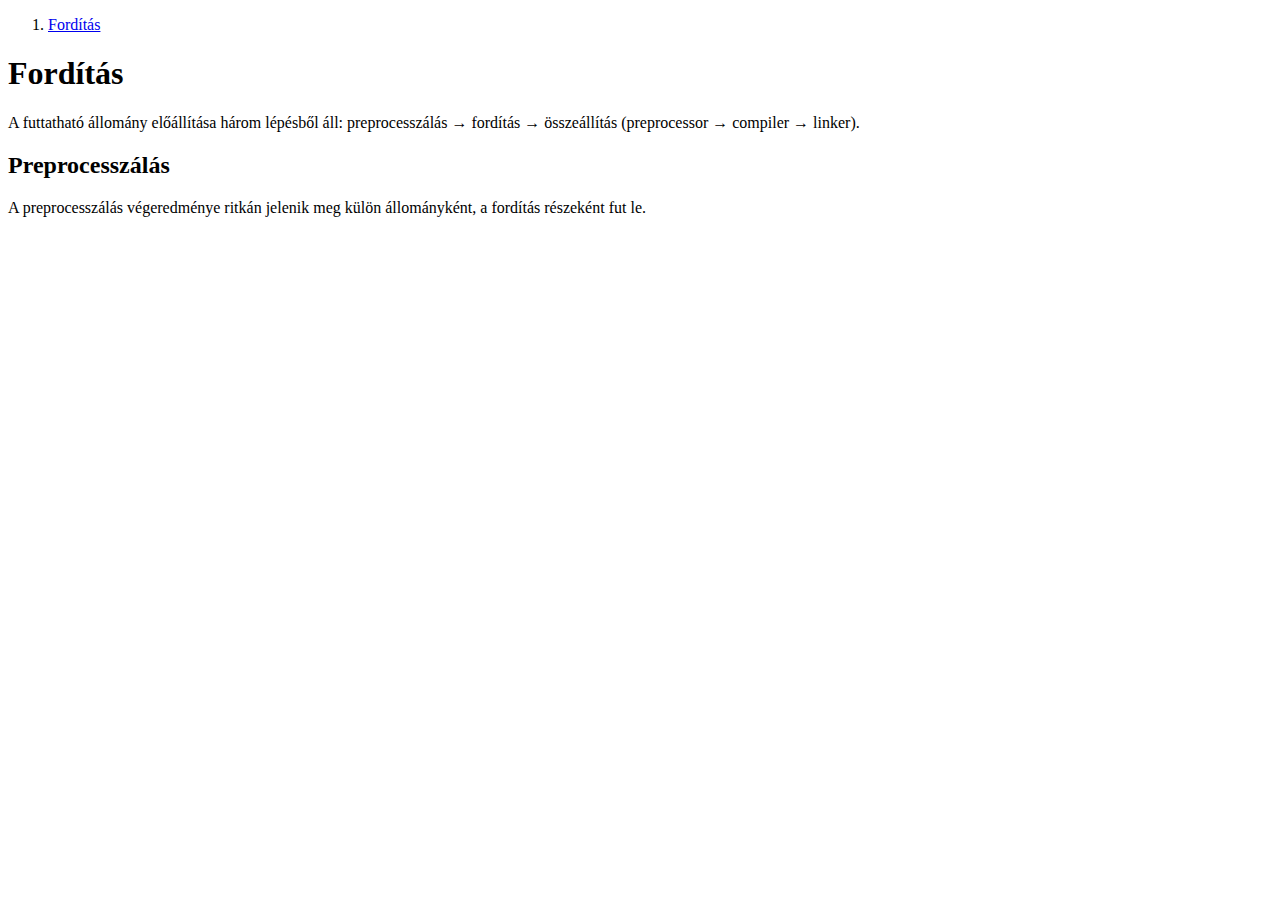
==== index.html @ e2e0af0c "Framework test" ====
<!DOCTYPE html>
<html>
<head>
<meta charset="UTF-8"/>
<title>C++ jegyzet</title>
<link rel="stylesheet" href="css/sh_style.css"/>
</head>
<body>
<ol>
<li><a href="#compiling">Fordítás</a></li>
</ol>
<article>
<section id="compiling">
<h1>Fordítás</h1>
<p>A futtatható állomány előállítása három lépésből áll: preprocesszálás
&rarr; fordítás &rarr; összeállítás (preprocessor &rarr; compiler &rarr;
linker).</p>
<h2>Preprocesszálás</h2>
<p>A preprocesszálás végeredménye ritkán jelenik meg külön állományként, a
fordítás részeként fut le.</p>
<pre class="sh_cpp" data-source="preproctest.cc"></pre>
</section>
</article>
<script type="application/javascript" src="js/sh_cpp.js"></script>
<script type="application/javascript" src="js/sh_main.js"></script>
<script type="application/javascript" src="http://ajax.googleapis.com/ajax/libs/jquery/1.9.1/jquery.min.js"></script>
<script type="applicaiton/javascript" src="js/highlightDocument.js"></script>
</body>
</html>
---- css/sh_style.css ----
pre.sh_sourceCode {
  background-color: white;
  color: black;
  font-style: normal;
  font-weight: normal;
}

pre.sh_sourceCode .sh_keyword { color: blue; font-weight: bold; }           /* language keywords */
pre.sh_sourceCode .sh_type { color: darkgreen; }                            /* basic types */
pre.sh_sourceCode .sh_usertype { color: teal; }                             /* user defined types */
pre.sh_sourceCode .sh_string { color: red; font-family: monospace; }        /* strings and chars */
pre.sh_sourceCode .sh_regexp { color: orange; font-family: monospace; }     /* regular expressions */
pre.sh_sourceCode .sh_specialchar { color: pink; font-family: monospace; }  /* e.g., \n, \t, \\ */
pre.sh_sourceCode .sh_comment { color: brown; font-style: italic; }         /* comments */
pre.sh_sourceCode .sh_number { color: purple; }                             /* literal numbers */
pre.sh_sourceCode .sh_preproc { color: darkblue; font-weight: bold; }       /* e.g., #include, import */
pre.sh_sourceCode .sh_symbol { color: darkred; }                            /* e.g., <, >, + */
pre.sh_sourceCode .sh_function { color: black; font-weight: bold; }         /* function calls and declarations */
pre.sh_sourceCode .sh_cbracket { color: red; }                              /* block brackets (e.g., {, }) */
pre.sh_sourceCode .sh_todo { font-weight: bold; background-color: cyan; }   /* TODO and FIXME */

/* Predefined variables and functions (for instance glsl) */
pre.sh_sourceCode .sh_predef_var { color: darkblue; }
pre.sh_sourceCode .sh_predef_func { color: darkblue; font-weight: bold; }

/* for OOP */
pre.sh_sourceCode .sh_classname { color: teal; }

/* line numbers (not yet implemented) */
pre.sh_sourceCode .sh_linenum { color: black; font-family: monospace; }

/* Internet related */
pre.sh_sourceCode .sh_url { color: blue; text-decoration: underline; font-family: monospace; }

/* for ChangeLog and Log files */
pre.sh_sourceCode .sh_date { color: blue; font-weight: bold; }
pre.sh_sourceCode .sh_time, pre.sh_sourceCode .sh_file { color: darkblue; font-weight: bold; }
pre.sh_sourceCode .sh_ip, pre.sh_sourceCode .sh_name { color: darkgreen; }

/* for Prolog, Perl... */
pre.sh_sourceCode .sh_variable { color: darkgreen; }

/* for LaTeX */
pre.sh_sourceCode .sh_italics { color: darkgreen; font-style: italic; }
pre.sh_sourceCode .sh_bold { color: darkgreen; font-weight: bold; }
pre.sh_sourceCode .sh_underline { color: darkgreen; text-decoration: underline; }
pre.sh_sourceCode .sh_fixed { color: green; font-family: monospace; }
pre.sh_sourceCode .sh_argument { color: darkgreen; }
pre.sh_sourceCode .sh_optionalargument { color: purple; }
pre.sh_sourceCode .sh_math { color: orange; }
pre.sh_sourceCode .sh_bibtex { color: blue; }

/* for diffs */
pre.sh_sourceCode .sh_oldfile { color: orange; }
pre.sh_sourceCode .sh_newfile { color: darkgreen; }
pre.sh_sourceCode .sh_difflines { color: blue; }

/* for css */
pre.sh_sourceCode .sh_selector { color: purple; }
pre.sh_sourceCode .sh_property { color: blue; }
pre.sh_sourceCode .sh_value { color: darkgreen; font-style: italic; }

/* other */
pre.sh_sourceCode .sh_section { color: black; font-weight: bold; }
pre.sh_sourceCode .sh_paren { color: red; }
pre.sh_sourceCode .sh_attribute { color: darkgreen; }
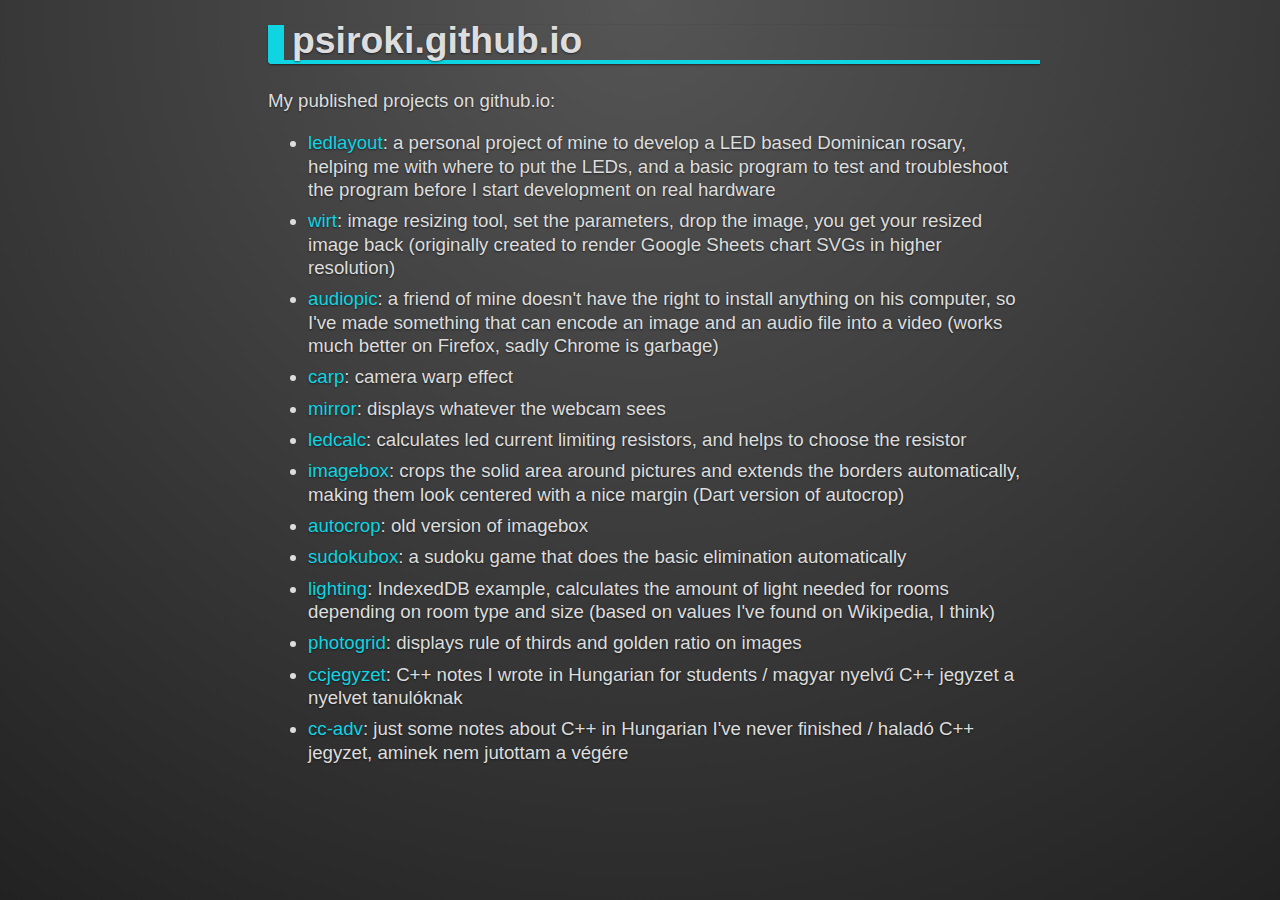
==== commit 0b53213a: "Added an index of projects" ====
--- a/index.html
+++ b/index.html
@@ -1,29 +1,47 @@
 <!DOCTYPE html>
 <html>
-<head>
-<meta charset="UTF-8"/>
-<title>C++ jegyzet</title>
-<link rel="stylesheet" href="css/sh_style.css"/>
-</head>
-<body>
-<ol>
-<li><a href="#compiling">Fordítás</a></li>
-</ol>
-<article>
-<section id="compiling">
-<h1>Fordítás</h1>
-<p>A futtatható állomány előállítása három lépésből áll: preprocesszálás
-&rarr; fordítás &rarr; összeállítás (preprocessor &rarr; compiler &rarr;
-linker).</p>
-<h2>Preprocesszálás</h2>
-<p>A preprocesszálás végeredménye ritkán jelenik meg külön állományként, a
-fordítás részeként fut le.</p>
-<pre class="sh_cpp" data-source="preproctest.cc"></pre>
-</section>
-</article>
-<script type="application/javascript" src="js/sh_cpp.js"></script>
-<script type="application/javascript" src="js/sh_main.js"></script>
-<script type="application/javascript" src="http://ajax.googleapis.com/ajax/libs/jquery/1.9.1/jquery.min.js"></script>
-<script type="applicaiton/javascript" src="js/highlightDocument.js"></script>
-</body>
-</html>
+  <head>
+    <meta charset="UTF-8"/>
+    <title>psiroki.github.io</title>
+    <meta name="viewport" content="width=device-width, initial-scale=1"/>
+    <link rel="stylesheet" href="css/cso.css"/>
+  </head>
+  <body>
+    <h1>psiroki.github.io</h1>
+    <p>
+      My published projects on github.io:
+    </p>
+    <ul>
+      <li><a href="/ledlayout/">ledlayout</a>: a personal project of mine
+        to develop a LED based Dominican rosary, helping me with where to put
+        the LEDs, and a basic program to test and troubleshoot the program
+        before I start development on real hardware</li>
+      <li><a href="/wirt/">wirt</a>: image resizing tool, set the parameters,
+        drop the image, you get your resized image back (originally created
+        to render Google Sheets chart SVGs in higher resolution)</li>
+      <li><a href="/audiopic/">audiopic</a>: a friend of mine doesn't have the right
+        to install anything on his computer, so I've made something that can encode
+        an image and an audio file into a video (works much better on Firefox,
+        sadly Chrome is garbage)</li>
+      <li><a href="/carp/">carp</a>: camera warp effect</li>
+      <li><a href="/mirror/">mirror</a>: displays whatever the webcam sees</li>
+      <li><a href="/ledcalc/">ledcalc</a>: calculates led current limiting
+        resistors, and helps to choose the resistor</li>
+      <li><a href="/imagebox/">imagebox</a>: crops the solid area around pictures
+        and extends the borders automatically, making them look centered with
+        a nice margin (Dart version of autocrop)</li>
+      <li><a href="/autocrop/">autocrop</a>: old version of imagebox</li>
+      <li><a href="/sudokubox/">sudokubox</a>: a sudoku game that does the basic
+        elimination automatically</li>
+      <li><a href="/lighting/">lighting</a>: IndexedDB example, calculates the amount
+        of light needed for rooms depending on room type and size (based on
+        values I've found on Wikipedia, I think)</li>
+      <li><a href="/photogrid/">photogrid</a>: displays rule of thirds and golden ratio
+        on images</li>
+      <li><a href="/ccjegyzet/">ccjegyzet</a>: C++ notes I wrote in Hungarian for students /
+        <span lang="hu">magyar nyelvű C++ jegyzet a nyelvet tanulóknak</span></li>
+      <li><a href="/cc-adv/">cc-adv</a>: just some notes about C++ in Hungarian I've never finished /
+        <span lang="hu">haladó C++ jegyzet, aminek nem jutottam a végére</span></li>
+    </ul>
+  </body>
+</html>--- a/css/cso.css
+++ b/css/cso.css
@@ -0,0 +1,45 @@
+html, body {
+  margin: 0;
+  padding: 0;
+}
+
+html {
+  background: #555 radial-gradient(circle at top, #555, #222) fixed;
+  color: #ddd;
+  overflow-y: auto;
+  overflow-x: hidden;
+  font-family: 'Gill Sans', 'Helvetica Neue', sans-serif;
+  font-size: 14pt;
+  line-height: 125%;
+}
+
+body {
+  overflow: hidden;
+  min-height: 100vh;
+  padding-left: 28px;
+  margin: 0 auto;
+  max-width: 800px;
+  box-sizing: border-box;
+  text-shadow: 0 1px 2px #0008;
+}
+
+h1 {
+  padding: 4px 0px 8px 8px;
+  border-left: 16px #0fd4e2 solid;
+  border-bottom: 4px #0fd4e2 solid;
+  border-bottom-left-radius: 4px;
+  box-shadow: 0 1px 2px #0008;
+}
+
+p, ul {
+  margin-right: 16px;
+}
+
+a {
+  color: #0fd4e2;
+  text-decoration: none;
+}
+
+li {
+  margin-top: 8px;
+}
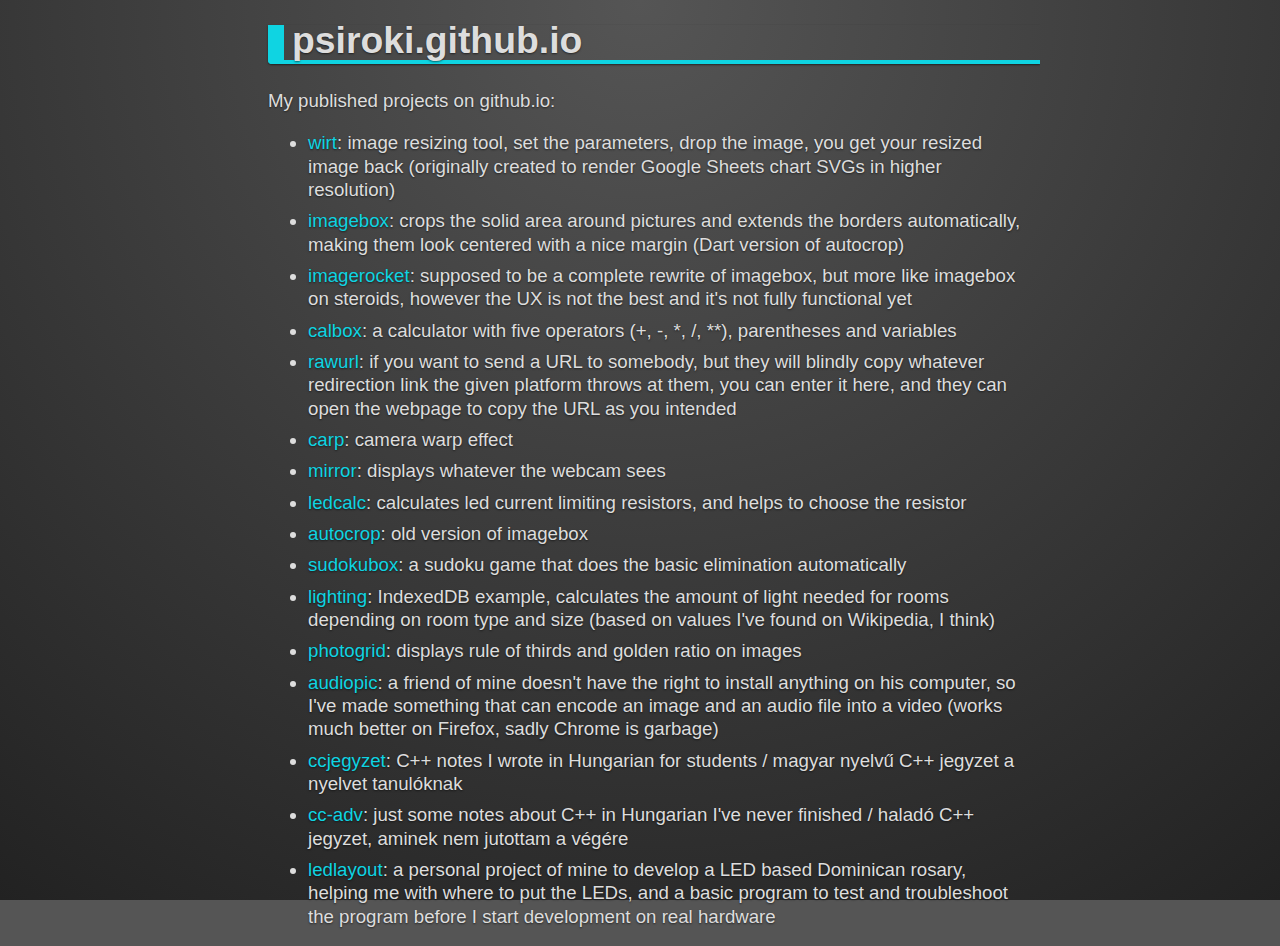
==== commit ce9c1036: "Added some projects, changed order" ====
--- a/index.html
+++ b/index.html
@@ -12,24 +12,25 @@
       My published projects on github.io:
     </p>
     <ul>
-      <li><a href="/ledlayout/">ledlayout</a>: a personal project of mine
-        to develop a LED based Dominican rosary, helping me with where to put
-        the LEDs, and a basic program to test and troubleshoot the program
-        before I start development on real hardware</li>
       <li><a href="/wirt/">wirt</a>: image resizing tool, set the parameters,
         drop the image, you get your resized image back (originally created
         to render Google Sheets chart SVGs in higher resolution)</li>
-      <li><a href="/audiopic/">audiopic</a>: a friend of mine doesn't have the right
-        to install anything on his computer, so I've made something that can encode
-        an image and an audio file into a video (works much better on Firefox,
-        sadly Chrome is garbage)</li>
+      <li><a href="/imagebox/">imagebox</a>: crops the solid area around pictures
+        and extends the borders automatically, making them look centered with
+        a nice margin (Dart version of autocrop)</li>
+      <li><a href="/imagerocket/">imagerocket</a>: supposed to be a complete rewrite
+        of imagebox, but more like imagebox on steroids, however the UX is not the best
+        and it's not fully functional yet</li>
+      <li><a href="/calbox/">calbox</a>: a calculator with five operators (+, -,
+        *, /, **), parentheses and variables</li>
+      <li><a href="/rawurl/">rawurl</a>: if you want to send a URL to somebody, but
+        they will blindly copy whatever redirection link the given platform throws
+        at them, you can enter it here, and they can open the webpage to copy the
+        URL as you intended</li>
       <li><a href="/carp/">carp</a>: camera warp effect</li>
       <li><a href="/mirror/">mirror</a>: displays whatever the webcam sees</li>
       <li><a href="/ledcalc/">ledcalc</a>: calculates led current limiting
         resistors, and helps to choose the resistor</li>
-      <li><a href="/imagebox/">imagebox</a>: crops the solid area around pictures
-        and extends the borders automatically, making them look centered with
-        a nice margin (Dart version of autocrop)</li>
       <li><a href="/autocrop/">autocrop</a>: old version of imagebox</li>
       <li><a href="/sudokubox/">sudokubox</a>: a sudoku game that does the basic
         elimination automatically</li>
@@ -38,10 +39,18 @@
         values I've found on Wikipedia, I think)</li>
       <li><a href="/photogrid/">photogrid</a>: displays rule of thirds and golden ratio
         on images</li>
+      <li><a href="/audiopic/">audiopic</a>: a friend of mine doesn't have the right
+        to install anything on his computer, so I've made something that can encode
+        an image and an audio file into a video (works much better on Firefox,
+        sadly Chrome is garbage)</li>
       <li><a href="/ccjegyzet/">ccjegyzet</a>: C++ notes I wrote in Hungarian for students /
         <span lang="hu">magyar nyelvű C++ jegyzet a nyelvet tanulóknak</span></li>
       <li><a href="/cc-adv/">cc-adv</a>: just some notes about C++ in Hungarian I've never finished /
         <span lang="hu">haladó C++ jegyzet, aminek nem jutottam a végére</span></li>
-    </ul>
+      <li><a href="/ledlayout/">ledlayout</a>: a personal project of mine
+        to develop a LED based Dominican rosary, helping me with where to put
+        the LEDs, and a basic program to test and troubleshoot the program
+        before I start development on real hardware</li>
+      </ul>
   </body>
 </html>